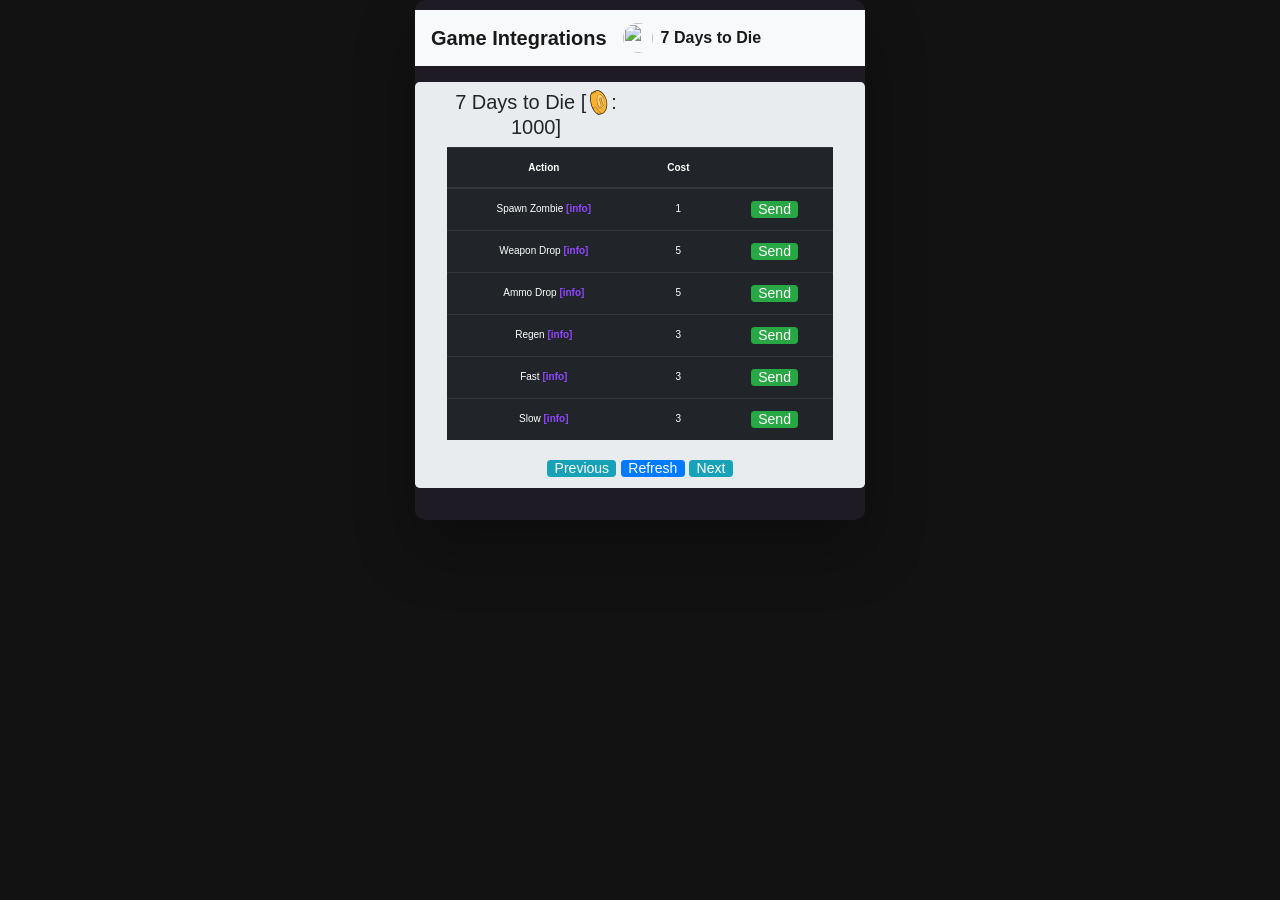
==== frontend/index.html @ 0eade55d "initial UI work" ====
<!doctype html>
<html lang="en">
	<head>
		<meta charset="utf-8">
		<meta name="viewport" content="width=device-width, initial-scale=1">

		<script src="third_party/jquery-3.2.1.slim.min.js"></script>

		<link rel="stylesheet" href="third_party/bootstrap.min.css">
		<script src="third_party/bootstrap.min.js"></script>

		<script src="third_party/popper.min.js"></script>

		<link href="style.css" rel="stylesheet">
		<script src="script.js"></script>
		<title>Burke's Game Integration</title>
	</head>

	<body>
		<div class="modal fade" tabindex="-1" role="dialog" id="modal-info">
			<div class="modal-dialog" role="document">
				<div class="modal-content">
					<div class="modal-header">
						<h5 class="modal-title" id="modal-info-title"></h5>
						<button type="button" class="close" onclick="closeInfoDialog();">
							<span aria-hidden="true">&times;</span>
						</button>
					</div>
					<div class="modal-body">
						<p id="modal-info-description"></p>
					</div>
				</div>
			</div>
		</div>

		<div id="landing" style="display: none;">
			<div class="wrapper fadeInDown">
				<div id="formContent">
					<div class="fadeIn first">
						<img src="assets/profile_picture_300.png" id="icon" width="75" />
					</div>
					<div id="loading-spinner" class="spinner-border text-secondary" role="status" style="display: none;">
						<span class="sr-only">Loading...</span>
					</div>
					<input id="login-button" type="submit" class="fadeIn fourth" value="Login" onclick="initializeConnector();">
				</div>
			</div>
		</div>
		<div id="authed" style="">
			<div class="wrapper fadeInDown">
				<div id="formContent">
					<nav class="navbar navbar-expand-lg navbar-light bg-light">
						<a class="navbar-brand" href="#" data-toggle="collapse" data-target="#navbarSupportedContent" aria-controls="navbarSupportedContent" aria-expanded="false">
							Game Integrations
						</a>
						<a href="#" data-toggle="collapse" data-target="#navbarSupportedContent"><img class="rounded-circle" src="https://static-cdn.jtvnw.net/jtv_user_pictures/swiftyspiffy-profile_image-a2ba67caa9635d4b-300x300.png" width="30" height="30" class="d-inline-block align-top"></a>
						
						<div class="collapse navbar-collapse" id="navbarSupportedContent">
							<ul class="navbar-nav mr-auto">
								<li class="nav-item active">
									<a class="nav-link" href="#">7 Days to Die <span class="sr-only">(current)</span></a>
							  	</li>
							</ul>
						</div>
					</nav>

					<div class="jumbotron mt-3 jumbotron-condensed">
						<div id="alert_success" class="alert alert-success" role="alert" style="display: none;">
							This is placeholder text
						</div>
						<div id="alert_error" class="alert alert-danger" role="alert" style="display: none;">
							This is placeholder text
						</div>
						<div class="row">
							<div class="col-sm">
								<p class="h5">7 Days to Die [<img src="assets/credit.png" width="25" height="25" class="d-inline-block align-top">: 1000]</p>
							</div>
							<div class="col-sm">
								
							</div>
						</div>
						<table class="table table-dark table-condensed">
							<thead>
							  <tr>
								<th scope="col">Action</th>
								<th scope="col">Cost</th>
								<th scope="col"></th>
							  </tr>
							</thead>
							<tbody>
							  <tr>
								<td>Spawn Zombie <a href="#" onclick="showInfoDialog('Spawn Zombie', 'Spawn a zombie near Burke forcing him to either fight it or attempt to run away!')">[info]</a></td>
								<td>1</td>
								<td><button type="button" class="btn btn-xs btn-success">Send</button></td>
							  </tr>
							  <tr>
								<td>Weapon Drop <a href="#">[info]</a></td>
								<td>5</td>
								<td><button type="button" class="btn btn-xs btn-success">Send</button></td>
							  </tr>
							  <tr>
								<td>Ammo Drop <a href="#">[info]</a></td>
								<td>5</td>
								<td><button type="button" class="btn btn-xs btn-success">Send</button></td>
							  </tr>
							  <tr>
								<td>Regen <a href="#">[info]</a></td>
								<td>3</td>
								<td><button type="button" class="btn btn-xs btn-success">Send</button></td>
							  </tr>
							  <tr>
								<td>Fast <a href="#">[info]</a></td>
								<td>3</td>
								<td><button type="button" class="btn btn-xs btn-success">Send</button></td>
							  </tr>
							  <tr>
								<td>Slow <a href="#">[info]</a></td>
								<td>3</td>
								<td><button type="button" class="btn btn-xs btn-success">Send</button></td>
							  </tr>
							</tbody>
						  </table>
						  <button type="button" class="btn btn-xs btn-info">Previous</button>
						  <button type="button" class="btn btn-xs btn-primary">Refresh</button>
						  <button type="button" class="btn btn-xs btn-info">Next</button>
					  </div>
				</div>
			</div>
		</div>
	</body>
</html>
---- frontend/style.css ----
/* BASIC */

html {
    background-color: #121212;
  }
  
  body {
    font-family: "Poppins", sans-serif;
    height: 100vh;
    background-color: #121212;
  }
  
  a {
    color: #9146FF;
    display:inline-block;
    text-decoration: none;
    font-weight: bold;
  }
  
  a:hover {
    color: #52AE79;
  }
  
  h2 {
    text-align: center;
    font-size: 16px;
    font-weight: 600;
    text-transform: uppercase;
    display:inline-block;
    margin: 40px 8px 10px 8px;
    color: #cccccc;
  }
  
  .rounded-circle:hover {
      border: 3px solid #52AE79;
  }
  
  
  
  /* STRUCTURE */
  
  .wrapper {
    display: flex;
    align-items: center;
    flex-direction: column;
    justify-content: center;
    width: 100%;
    min-height: 100%;
  }
  
  #formContent {
    -webkit-border-radius: 10px 10px 10px 10px;
    border-radius: 10px 10px 10px 10px;
    background: #fff;
    padding: 30px;
    width: 90%;
    max-width: 450px;
    position: relative;
    padding: 0px;
    padding-top: 10px;
    -webkit-box-shadow: 0 30px 60px 0 rgba(0,0,0,0.3);
    box-shadow: 0 30px 60px 0 rgba(0,0,0,0.3);
    text-align: center;
    background-color: #1F1B24;
  }
  
  #formFooter {
    background-color: rgba(0, 0, 0, 0.54);
    padding: 25px;
    text-align: center;
    -webkit-border-radius: 0 0 10px 10px;
    border-radius: 0 0 10px 10px;
  }
  
  
  
  /* TABS */
  
  h2.inactive {
    color: #cccccc;
  }
  
  h2.active {
    color: #0d0d0d;
    border-bottom: 2px solid #5fbae9;
  }
  
  
  
  /* FORM TYPOGRAPHY*/
  
  input[type=button], input[type=submit], input[type=reset]  {
    background-color: #9146FF;
    border: none;
    color: white;
    padding: 15px 80px;
    text-align: center;
    text-decoration: none;
    display: inline-block;
    text-transform: uppercase;
    font-size: 13px;
    -webkit-box-shadow: 0 10px 30px 0 rgba(95,186,233,0.4);
    box-shadow: 0 10px 30px 0 rgba(95,186,233,0.4);
    -webkit-border-radius: 5px 5px 5px 5px;
    border-radius: 5px 5px 5px 5px;
    margin: 5px 20px 40px 20px;
    -webkit-transition: all 0.3s ease-in-out;
    -moz-transition: all 0.3s ease-in-out;
    -ms-transition: all 0.3s ease-in-out;
    -o-transition: all 0.3s ease-in-out;
    transition: all 0.3s ease-in-out;
  }
  
  input[type=button]:hover, input[type=submit]:hover, input[type=reset]:hover  {
    background-color: #39ace7;
    cursor: pointer;
  }
  
  input[type=button]:active, input[type=submit]:active, input[type=reset]:active  {
    -moz-transform: scale(0.95);
    -webkit-transform: scale(0.95);
    -o-transform: scale(0.95);
    -ms-transform: scale(0.95);
    transform: scale(0.95);
  }
  
  input[type=text] {
    background-color: #f6f6f6;
    border: none;
    color: #0d0d0d;
    padding: 15px 32px;
    text-align: center;
    text-decoration: none;
    display: inline-block;
    font-size: 16px;
    margin: 5px;
    width: 85%;
    border: 2px solid #f6f6f6;
    -webkit-transition: all 0.5s ease-in-out;
    -moz-transition: all 0.5s ease-in-out;
    -ms-transition: all 0.5s ease-in-out;
    -o-transition: all 0.5s ease-in-out;
    transition: all 0.5s ease-in-out;
    -webkit-border-radius: 5px 5px 5px 5px;
    border-radius: 5px 5px 5px 5px;
  }
  
  input[type=text]:focus {
    background-color: #fff;
    border-bottom: 2px solid #5fbae9;
  }
  
  input[type=text]:placeholder {
    color: #cccccc;
  }
  
  
  
  /* ANIMATIONS */
  
  /* Simple CSS3 Fade-in-down Animation */
  .fadeInDown {
    -webkit-animation-name: fadeInDown;
    animation-name: fadeInDown;
    -webkit-animation-duration: 1s;
    animation-duration: 1s;
    -webkit-animation-fill-mode: both;
    animation-fill-mode: both;
  }
  
  @-webkit-keyframes fadeInDown {
    0% {
      opacity: 0;
      -webkit-transform: translate3d(0, -100%, 0);
      transform: translate3d(0, -100%, 0);
    }
    100% {
      opacity: 1;
      -webkit-transform: none;
      transform: none;
    }
  }
  
  @keyframes fadeInDown {
    0% {
      opacity: 0;
      -webkit-transform: translate3d(0, -100%, 0);
      transform: translate3d(0, -100%, 0);
    }
    100% {
      opacity: 1;
      -webkit-transform: none;
      transform: none;
    }
  }
  
  /* Simple CSS3 Fade-in Animation */
  @-webkit-keyframes fadeIn { from { opacity:0; } to { opacity:1; } }
  @-moz-keyframes fadeIn { from { opacity:0; } to { opacity:1; } }
  @keyframes fadeIn { from { opacity:0; } to { opacity:1; } }
  
  .fadeIn {
    opacity:0;
    -webkit-animation:fadeIn ease-in 1;
    -moz-animation:fadeIn ease-in 1;
    animation:fadeIn ease-in 1;
  
    -webkit-animation-fill-mode:forwards;
    -moz-animation-fill-mode:forwards;
    animation-fill-mode:forwards;
  
    -webkit-animation-duration:1s;
    -moz-animation-duration:1s;
    animation-duration:1s;
  }
  
  .fadeIn.first {
    -webkit-animation-delay: 0.4s;
    -moz-animation-delay: 0.4s;
    animation-delay: 0.4s;
  }
  
  .fadeIn.second {
    -webkit-animation-delay: 0.6s;
    -moz-animation-delay: 0.6s;
    animation-delay: 0.6s;
  }
  
  .fadeIn.third {
    -webkit-animation-delay: 0.8s;
    -moz-animation-delay: 0.8s;
    animation-delay: 0.8s;
  }
  
  .fadeIn.fourth {
    -webkit-animation-delay: 1s;
    -moz-animation-delay: 1s;
    animation-delay: 1s;
  }
  
  /* Simple CSS3 Fade-in Animation */
  .underlineHover:after {
    display: block;
    left: 0;
    bottom: -10px;
    width: 0;
    height: 2px;
    background-color: #56baed;
    content: "";
    transition: width 0.2s;
  }
  
  .underlineHover:hover {
    color: #0d0d0d;
  }
  
  .underlineHover:hover:after{
    width: 100%;
  }
  
  
  
  /* OTHERS */
  
  *:focus {
      outline: none;
  }
  
  #icon {
    width:40%;
  }
  
  .spinner-border {
      width: 7rem !important;
      height: 7rem !important;
  }

  #landing {
    height: 100%;
  }

  .table-condensed{
    font-size: 10px;
  }
  
  .jumbotron-condensed {
    padding-top: 0.5rem !important;
    padding-bottom: 0.5rem !important;
  }

  .btn-group-xs > .btn, .btn-xs {
    padding: .25rem .4rem;
    font-size: .875rem;
    line-height: .5;
    border-radius: .2rem;
  }
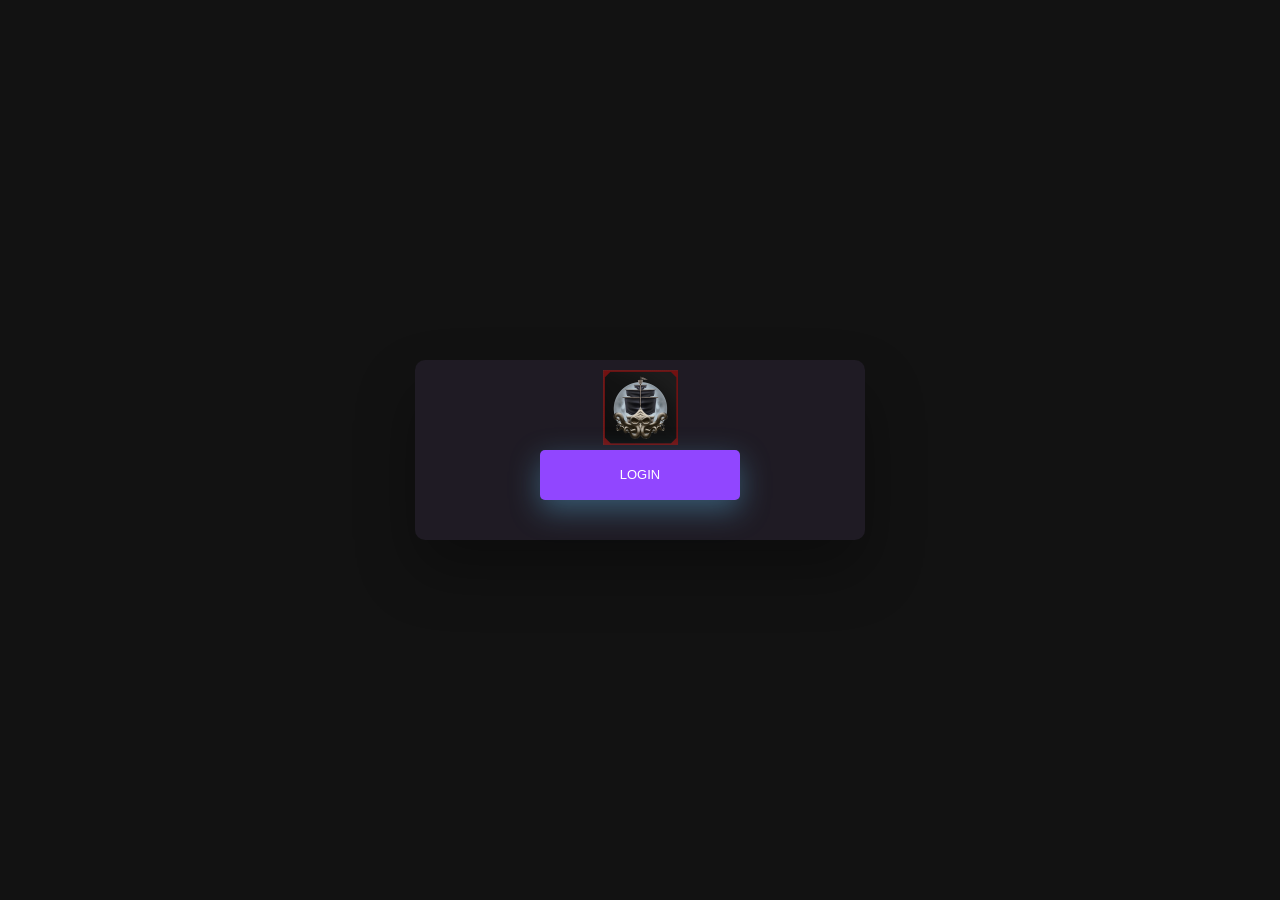
==== commit 3830f7c3: "more work" ====
--- a/frontend/index.html
+++ b/frontend/index.html
@@ -13,7 +13,6 @@
 
 		<link href="style.css" rel="stylesheet">
 		<script src="script.js"></script>
-		<title>Burke's Game Integration</title>
 	</head>
 
 	<body>
@@ -33,11 +32,11 @@
 			</div>
 		</div>
 
-		<div id="landing" style="display: none;">
+		<div id="landing">
 			<div class="wrapper fadeInDown">
 				<div id="formContent">
 					<div class="fadeIn first">
-						<img src="assets/profile_picture_300.png" id="icon" width="75" />
+						<img id="profile_picture" src="assets/profile_picture_300.png" id="icon" width="75" />
 					</div>
 					<div id="loading-spinner" class="spinner-border text-secondary" role="status" style="display: none;">
 						<span class="sr-only">Loading...</span>
@@ -46,11 +45,11 @@
 				</div>
 			</div>
 		</div>
-		<div id="authed" style="">
+		<div id="authed" style="display: none;">
 			<div class="wrapper fadeInDown">
 				<div id="formContent">
 					<nav class="navbar navbar-expand-lg navbar-light bg-light">
-						<a class="navbar-brand" href="#" data-toggle="collapse" data-target="#navbarSupportedContent" aria-controls="navbarSupportedContent" aria-expanded="false">
+						<a id="ext_title" class="navbar-brand" href="#" data-toggle="collapse" data-target="#navbarSupportedContent" aria-controls="navbarSupportedContent" aria-expanded="false">
 							Game Integrations
 						</a>
 						<a href="#" data-toggle="collapse" data-target="#navbarSupportedContent"><img class="rounded-circle" src="https://static-cdn.jtvnw.net/jtv_user_pictures/swiftyspiffy-profile_image-a2ba67caa9635d4b-300x300.png" width="30" height="30" class="d-inline-block align-top"></a>
@@ -58,22 +57,17 @@
 						<div class="collapse navbar-collapse" id="navbarSupportedContent">
 							<ul class="navbar-nav mr-auto">
 								<li class="nav-item active">
-									<a class="nav-link" href="#">7 Days to Die <span class="sr-only">(current)</span></a>
+									<a class="nav-link" href="#"><span id="game_name"></span> <span class="sr-only">(current)</span></a>
 							  	</li>
 							</ul>
 						</div>
 					</nav>
 
 					<div class="jumbotron mt-3 jumbotron-condensed">
-						<div id="alert_success" class="alert alert-success" role="alert" style="display: none;">
-							This is placeholder text
-						</div>
-						<div id="alert_error" class="alert alert-danger" role="alert" style="display: none;">
-							This is placeholder text
-						</div>
+						<div id="alert-area"></div>
 						<div class="row">
 							<div class="col-sm">
-								<p class="h5">7 Days to Die [<img src="assets/credit.png" width="25" height="25" class="d-inline-block align-top">: 1000]</p>
+								<p class="h5"><span id="game_name"></span> [<img src="assets/credit.png" width="25" height="25" class="d-inline-block align-top">: 1000]</p>
 							</div>
 							<div class="col-sm">
 								
@@ -87,11 +81,11 @@
 								<th scope="col"></th>
 							  </tr>
 							</thead>
-							<tbody>
+							<tbody id="actions">
 							  <tr>
-								<td>Spawn Zombie <a href="#" onclick="showInfoDialog('Spawn Zombie', 'Spawn a zombie near Burke forcing him to either fight it or attempt to run away!')">[info]</a></td>
+								<td>Spawn Zombie Spawn Zombie <a href="#" onclick="showInfoDialog('Spawn Zombie', 'Spawn a zombie near Burke forcing him to either fight it or attempt to run away! Spawn a zombie near Burke forcing him to either fight it or attempt to run away! Spawn a zombie near Burke forcing him to either fight it or attempt to run away! Spawn a zombie near Burke forcing him to either fight it or attempt to run away! Spawn a zombie near Burke forcing him to either fight it or attempt to run away!')">[info]</a></td>
 								<td>1</td>
-								<td><button type="button" class="btn btn-xs btn-success">Send</button></td>
+								<td><button type="button" class="btn btn-xs btn-success" onclick="alertSuccess('Feels good man :)');">Send</button></td>
 							  </tr>
 							  <tr>
 								<td>Weapon Drop <a href="#">[info]</a></td>
@@ -120,9 +114,9 @@
 							  </tr>
 							</tbody>
 						  </table>
-						  <button type="button" class="btn btn-xs btn-info">Previous</button>
-						  <button type="button" class="btn btn-xs btn-primary">Refresh</button>
-						  <button type="button" class="btn btn-xs btn-info">Next</button>
+						  <button id="pagination_prev" type="button" class="btn btn-xs btn-info disabled" disabled onclick="getPrevActions();">Previous</button>
+						  <button id="refresh_ui" type="button" class="btn btn-xs btn-primary" onclick="refresh();">Refresh</button>
+						  <button id="pagination_next" type="button" class="btn btn-xs btn-info" onclick="getNextActions();">Next</button>
 					  </div>
 				</div>
 			</div>
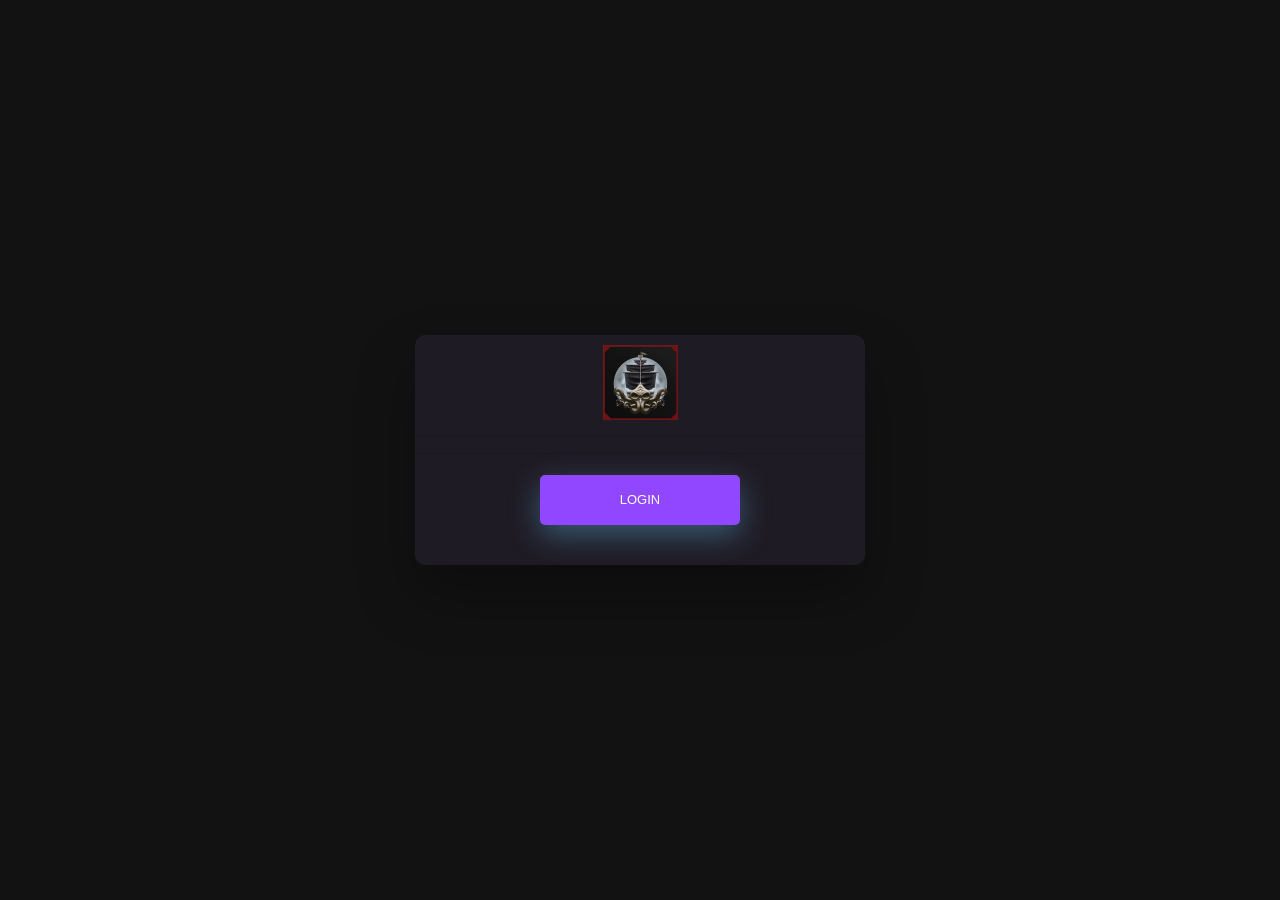
==== commit 77dd6ea3: "frontend work basically done" ====
--- a/frontend/index.html
+++ b/frontend/index.html
@@ -3,7 +3,7 @@
 	<head>
 		<meta charset="utf-8">
 		<meta name="viewport" content="width=device-width, initial-scale=1">
-
+		<script src="https://extension-files.twitch.tv/helper/v1/twitch-ext.min.js"></script>
 		<script src="third_party/jquery-3.2.1.slim.min.js"></script>
 
 		<link rel="stylesheet" href="third_party/bootstrap.min.css">
@@ -31,17 +31,19 @@
 				</div>
 			</div>
 		</div>
-
+		<div id="alert-area-global"></div>
 		<div id="landing">
 			<div class="wrapper fadeInDown">
 				<div id="formContent">
 					<div class="fadeIn first">
 						<img id="profile_picture" src="assets/profile_picture_300.png" id="icon" width="75" />
 					</div>
+					<hr>
 					<div id="loading-spinner" class="spinner-border text-secondary" role="status" style="display: none;">
 						<span class="sr-only">Loading...</span>
 					</div>
-					<input id="login-button" type="submit" class="fadeIn fourth" value="Login" onclick="initializeConnector();">
+					<hr>
+					<input id="login-button" type="submit" class="fadeIn fourth" value="Login">
 				</div>
 			</div>
 		</div>
@@ -114,9 +116,9 @@
 							  </tr>
 							</tbody>
 						  </table>
-						  <button id="pagination_prev" type="button" class="btn btn-xs btn-info disabled" disabled onclick="getPrevActions();">Previous</button>
-						  <button id="refresh_ui" type="button" class="btn btn-xs btn-primary" onclick="refresh();">Refresh</button>
-						  <button id="pagination_next" type="button" class="btn btn-xs btn-info" onclick="getNextActions();">Next</button>
+						  <button id="pagination_prev" type="button" class="btn btn-xs btn-info disabled" disabled>Previous</button>
+						  <button id="refresh_ui" type="button" class="btn btn-xs btn-primary">Refresh</button>
+						  <button id="pagination_next" type="button" class="btn btn-xs btn-info">Next</button>
 					  </div>
 				</div>
 			</div>
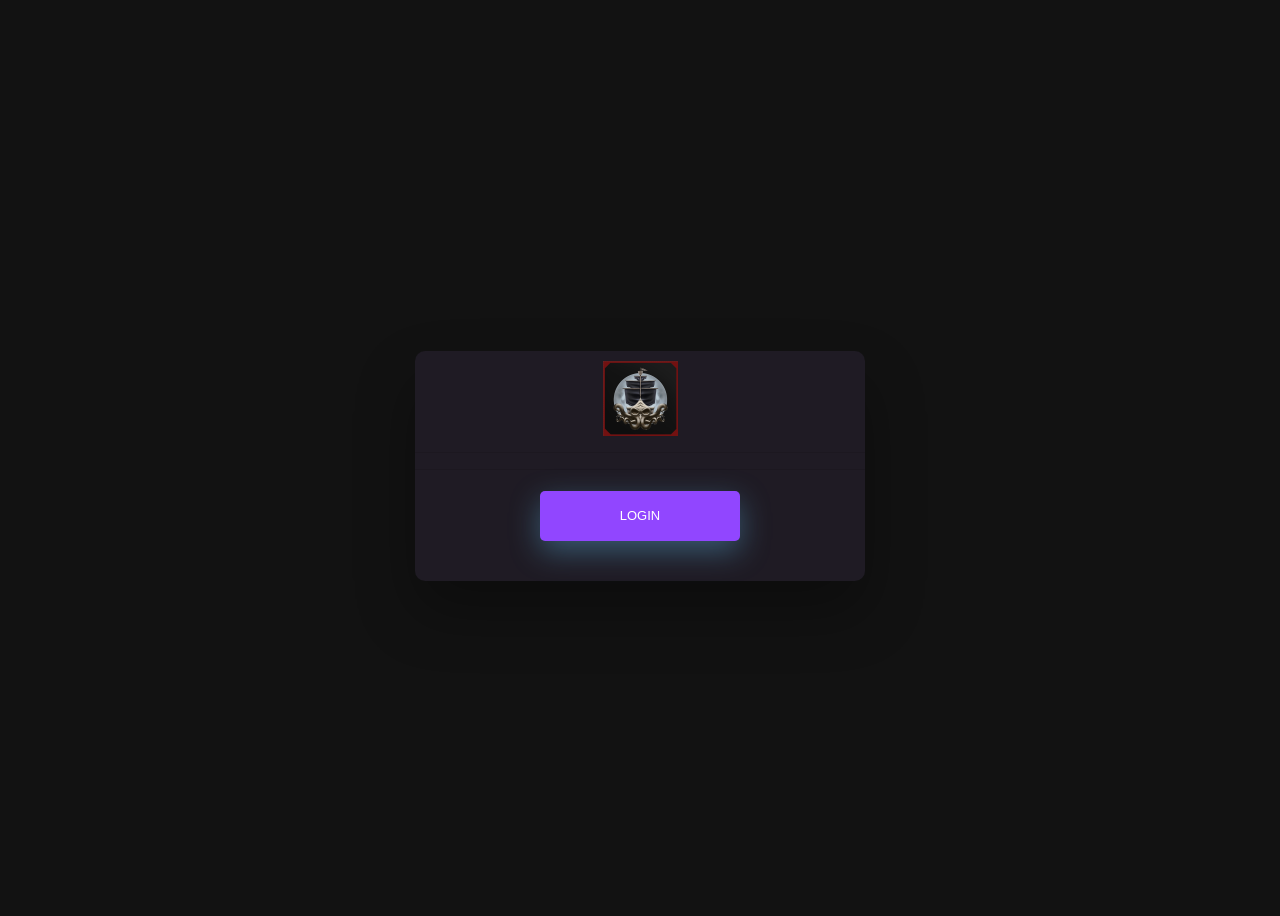
==== commit 82f42b93: "Use authenticated game API and retain uncertain action requests" ====
--- a/frontend/index.html
+++ b/frontend/index.html
@@ -5,11 +5,10 @@
 		<meta name="viewport" content="width=device-width, initial-scale=1">
 		<script src="https://extension-files.twitch.tv/helper/v1/twitch-ext.min.js"></script>
 		<script src="third_party/jquery-3.2.1.slim.min.js"></script>
+		<script src="third_party/popper.min.js"></script>
 
 		<link rel="stylesheet" href="third_party/bootstrap.min.css">
 		<script src="third_party/bootstrap.min.js"></script>
-
-		<script src="third_party/popper.min.js"></script>
 
 		<link href="style.css" rel="stylesheet">
 		<script src="script.js"></script>
@@ -21,9 +20,9 @@
 				<div class="modal-content">
 					<div class="modal-header">
 						<h5 class="modal-title" id="modal-info-title"></h5>
-						<button type="button" class="close" onclick="closeInfoDialog();">
+						<button id="modal-info-close-btn" type="button" class="close" data-dismiss="modal-info" aria-label="Close">
 							<span aria-hidden="true">&times;</span>
-						</button>
+						  </button>
 					</div>
 					<div class="modal-body">
 						<p id="modal-info-description"></p>
@@ -31,12 +30,36 @@
 				</div>
 			</div>
 		</div>
+		<div class="modal fade" tabindex="-1" role="dialog" id="modal-send">
+			<div class="modal-dialog" role="document">
+				<div class="modal-content">
+					<div class="modal-header">
+						<h5 class="modal-title" id="modal-send-title"></h5>
+						<button id="modal-send-close-btn" type="button" class="close" data-dismiss="modal-info" aria-label="Close">
+							<span aria-hidden="true">&times;</span>
+						  </button>
+					</div>
+					<div class="modal-body">
+						<p id="modal-send-description"></p>
+					</div>
+					<input type="hidden" id="modal-send-authcode" value=""></input>
+					<div class="modal-footer">
+						<button id="send-cancel" type="button" class="btn btn-danger" data-dismiss="modal-send">Cancel</button>
+						<button id="send-confirm" type="button" class="btn btn-success" data-dismiss="modal-send">Send!</button>
+					</div>
+				</div>
+			</div>
+		</div>
 		<div id="alert-area-global"></div>
+        <div id="pending-action" class="alert alert-warning" role="status" style="display:none">
+            <p id="pending-action-message"></p>
+            <button id="review-pending-action" type="button" class="btn btn-sm btn-outline-dark">I checked the game and credits</button>
+        </div>
 		<div id="landing">
 			<div class="wrapper fadeInDown">
 				<div id="formContent">
 					<div class="fadeIn first">
-						<img id="profile_picture" src="assets/profile_picture_300.png" id="icon" width="75" />
+						<img id="profile_picture" src="assets/profile_picture_300.png" width="75" />
 					</div>
 					<hr>
 					<div id="loading-spinner" class="spinner-border text-secondary" role="status" style="display: none;">
@@ -54,26 +77,39 @@
 						<a id="ext_title" class="navbar-brand" href="#" data-toggle="collapse" data-target="#navbarSupportedContent" aria-controls="navbarSupportedContent" aria-expanded="false">
 							Game Integrations
 						</a>
-						<a href="#" data-toggle="collapse" data-target="#navbarSupportedContent"><img class="rounded-circle" src="https://static-cdn.jtvnw.net/jtv_user_pictures/swiftyspiffy-profile_image-a2ba67caa9635d4b-300x300.png" width="30" height="30" class="d-inline-block align-top"></a>
+						<a href="#" data-toggle="collapse" data-target="#navbarSupportedContent"><img class="rounded-circle" id="user_profile_picture" src="" width="30" height="30" class="d-inline-block align-top"></a>
 						
 						<div class="collapse navbar-collapse" id="navbarSupportedContent">
 							<ul class="navbar-nav mr-auto">
 								<li class="nav-item active">
-									<a class="nav-link" href="#"><span id="game_name"></span> <span class="sr-only">(current)</span></a>
+									<a id="actions_ui_link" data-bs-toggle="collapse" data-bs-target=".navbar-collapse.show" class="nav-link" href="#"><span id="game_name"></span> <span class="sr-only">(current)</span></a>
+									<a id="credits_ui_link" data-bs-toggle="collapse" data-bs-target=".navbar-collapse.show" class="nav-link" href="#">Extension Credits</a>
 							  	</li>
 							</ul>
 						</div>
 					</nav>
 
-					<div class="jumbotron mt-3 jumbotron-condensed">
+					<div id="actions_ui" class="jumbotron mt-2 jumbotron-condensed">
 						<div id="alert-area"></div>
 						<div class="row">
-							<div class="col-sm">
-								<p class="h5"><span id="game_name"></span> [<img src="assets/credit.png" width="25" height="25" class="d-inline-block align-top">: 1000]</p>
+							<div class="col-12">
+								<p class="h5"><span id="game_name_main"></span> [<img src="assets/credit.png" width="25" height="25" class="d-inline-block align-top">: <span id="credit_count"></span>]</p>
 							</div>
 							<div class="col-sm">
 								
 							</div>
+						</div>
+						<div class="row">
+							<div class="col-sm">
+								<div class="dropdown">
+									<button class="btn btn-xs btn-info dropdown-toggle w-100" type="button" id="dropdownMenuButton" data-toggle="dropdown" aria-haspopup="true" aria-expanded="false">
+									All
+									</button>
+									<div class="dropdown-menu" id="typeMenu" aria-labelledby="dropdownMenuButton">
+									</div>
+								</div>
+							</div>
+							
 						</div>
 						<table class="table table-dark table-condensed">
 							<thead>
@@ -84,42 +120,35 @@
 							  </tr>
 							</thead>
 							<tbody id="actions">
-							  <tr>
-								<td>Spawn Zombie Spawn Zombie <a href="#" onclick="showInfoDialog('Spawn Zombie', 'Spawn a zombie near Burke forcing him to either fight it or attempt to run away! Spawn a zombie near Burke forcing him to either fight it or attempt to run away! Spawn a zombie near Burke forcing him to either fight it or attempt to run away! Spawn a zombie near Burke forcing him to either fight it or attempt to run away! Spawn a zombie near Burke forcing him to either fight it or attempt to run away!')">[info]</a></td>
-								<td>1</td>
-								<td><button type="button" class="btn btn-xs btn-success" onclick="alertSuccess('Feels good man :)');">Send</button></td>
-							  </tr>
-							  <tr>
-								<td>Weapon Drop <a href="#">[info]</a></td>
-								<td>5</td>
-								<td><button type="button" class="btn btn-xs btn-success">Send</button></td>
-							  </tr>
-							  <tr>
-								<td>Ammo Drop <a href="#">[info]</a></td>
-								<td>5</td>
-								<td><button type="button" class="btn btn-xs btn-success">Send</button></td>
-							  </tr>
-							  <tr>
-								<td>Regen <a href="#">[info]</a></td>
-								<td>3</td>
-								<td><button type="button" class="btn btn-xs btn-success">Send</button></td>
-							  </tr>
-							  <tr>
-								<td>Fast <a href="#">[info]</a></td>
-								<td>3</td>
-								<td><button type="button" class="btn btn-xs btn-success">Send</button></td>
-							  </tr>
-							  <tr>
-								<td>Slow <a href="#">[info]</a></td>
-								<td>3</td>
-								<td><button type="button" class="btn btn-xs btn-success">Send</button></td>
-							  </tr>
 							</tbody>
 						  </table>
 						  <button id="pagination_prev" type="button" class="btn btn-xs btn-info disabled" disabled>Previous</button>
 						  <button id="refresh_ui" type="button" class="btn btn-xs btn-primary">Refresh</button>
 						  <button id="pagination_next" type="button" class="btn btn-xs btn-info">Next</button>
-					  </div>
+					</div>
+
+					<div id="credits_ui" class="jumbotron mt-2 jumbotron-condensed" style="display: none;">
+						<div class="row justify-content-center">
+							<p class="h5">Extension Credits</p>
+						</div>
+						<div class="row">
+							<p class="h6">This extension was developed by swiftyspiffy. 
+								<hr>
+								Feedback or suggestions? You can contact him via:
+							<ul>
+								<li>
+									Twitter: <b>@swiftyspiffy</b>
+								</li>
+								<li>
+									Twitch: <b>swiftyspiffy</b>
+								</li>
+								<li>
+									Discord: <b>swiftyspiffy#0001</b>
+								</li>
+							</ul>
+							</p>
+						</div>
+					</div>
 				</div>
 			</div>
 		</div>
--- a/frontend/style.css
+++ b/frontend/style.css
@@ -294,4 +294,12 @@
     font-size: .875rem;
     line-height: .5;
     border-radius: .2rem;
-  }+  }
+
+#alert-area-global, #pending-action {
+    width: 90%;
+    max-width: 450px;
+    margin: 0 auto 1rem;
+}
+#pending-action button { white-space: normal; }
+button:focus-visible, a:focus-visible { outline: 2px solid #9146ff; outline-offset: 2px; }
